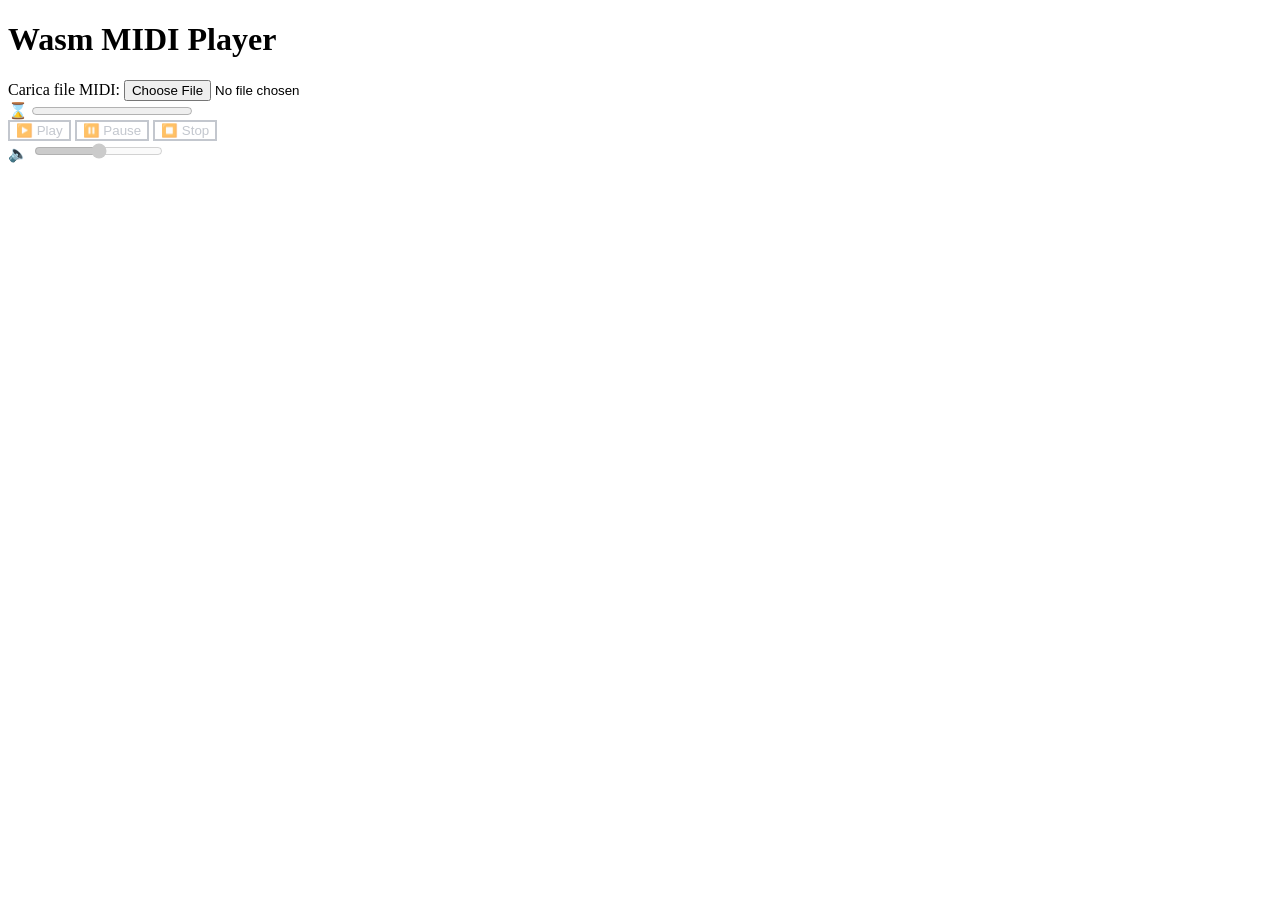
==== Linguaggi di programmazione/wasmidip/web_page/player.html @ f03f195c "better GUI + comments" ====
<!DOCTYPE html>
<html lang="it">

<head>
    <meta charset="utf-8">
    <title>Wasm MIDI Player</title>
    <link rel="icon" type="image/png" href="../icons/music.png">
    <link rel="stylesheet" href="a.css">
</head>

<body>
    <header>
        <h1>Wasm MIDI Player</h1>
    </header>

    <main>
        <!-- Caricamento file -->
        <section class="file-upload">
            <label for="midiFile">Carica file MIDI:</label>
            <input type="file" id="midiFile" accept=".mid,.midi">
        </section>

        <!-- Controlli riproduzione -->
        <section class="player-controls">
            <div class="progress-container">
                <label for="time">⌛</label>
                <progress id="time" value="0" max="100"></progress>
            </div>

            <div class="buttons">
                <button class="btn btn_play" id="play" disabled>▶️ Play</button>
                <button class="btn btn_pause" id="pause" disabled>⏸️ Pause</button>
                <button class="btn btn_stop" id="stop" disabled>⏹️ Stop</button>
            </div>

            <div class="volume-control">
                <label for="volume">🔈</label>
                <input type="range" id="volume" name="volume" min="0" max="1" step="0.01" value="0.5" disabled>
            </div>

            <div id="loading" hidden>
                Caricamento…
            </div>
        </section>
    </main>

    <!-- Script -->
    <script type="module" src="web_page/main.js"></script>
</body>

</html>
---- Linguaggi di programmazione/wasmidip/web_page/a.css ----
.btn {
  background: transparent;
  border: 2px solid;
  color: inherit;
  cursor: pointer;
  transition: all 0.1s ease;
}

.btn:disabled {
  border-color: #9ca3af;
  color: #9ca3af;
  background: transparent;
  cursor: not-allowed;
  opacity: 0.6;
}

.btn_play {
  color: #1db954;
}

.btn_pause {
  color: #dde000;
}

.btn_stop {
  color: #c01d1d;
}

.vol {
  cursor: pointer;
}
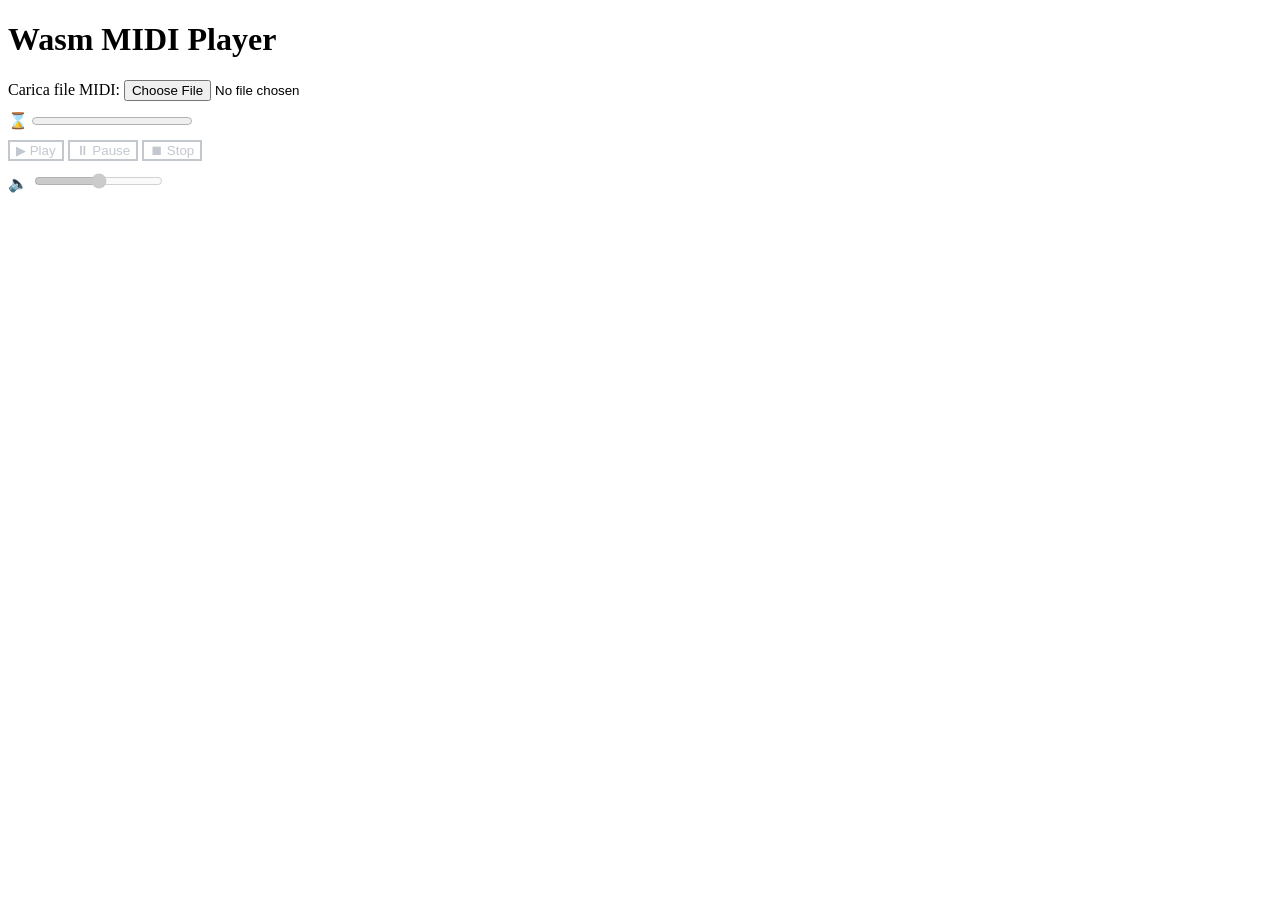
==== commit 3f673f7b: "UI adjustement" ====
--- a/Linguaggi di programmazione/wasmidip/web_page/player.html
+++ b/Linguaggi di programmazione/wasmidip/web_page/player.html
@@ -15,25 +15,25 @@
 
     <main>
         <!-- Caricamento file -->
-        <section class="file-upload">
+        <section style="margin-bottom: 10px;">
             <label for="midiFile">Carica file MIDI:</label>
             <input type="file" id="midiFile" accept=".mid,.midi">
         </section>
 
         <!-- Controlli riproduzione -->
-        <section class="player-controls">
-            <div class="progress-container">
+        <section>
+            <div style="margin-bottom: 10px;">
                 <label for="time">⌛</label>
                 <progress id="time" value="0" max="100"></progress>
             </div>
 
-            <div class="buttons">
-                <button class="btn btn_play" id="play" disabled>▶️ Play</button>
-                <button class="btn btn_pause" id="pause" disabled>⏸️ Pause</button>
-                <button class="btn btn_stop" id="stop" disabled>⏹️ Stop</button>
+            <div style="margin-bottom: 10px;">
+                <button class="btn" id="play" disabled>▶ Play</button>
+                <button class="btn" id="pause" disabled>⏸ Pause</button>
+                <button class="btn" id="stop" disabled>⏹ Stop</button>
             </div>
 
-            <div class="volume-control">
+            <div style="margin-bottom: 10px;">
                 <label for="volume">🔈</label>
                 <input type="range" id="volume" name="volume" min="0" max="1" step="0.01" value="0.5" disabled>
             </div>
--- a/Linguaggi di programmazione/wasmidip/web_page/a.css
+++ b/Linguaggi di programmazione/wasmidip/web_page/a.css
@@ -14,18 +14,6 @@
   opacity: 0.6;
 }
 
-.btn_play {
-  color: #1db954;
-}
-
-.btn_pause {
-  color: #dde000;
-}
-
-.btn_stop {
-  color: #c01d1d;
-}
-
 .vol {
   cursor: pointer;
 }
